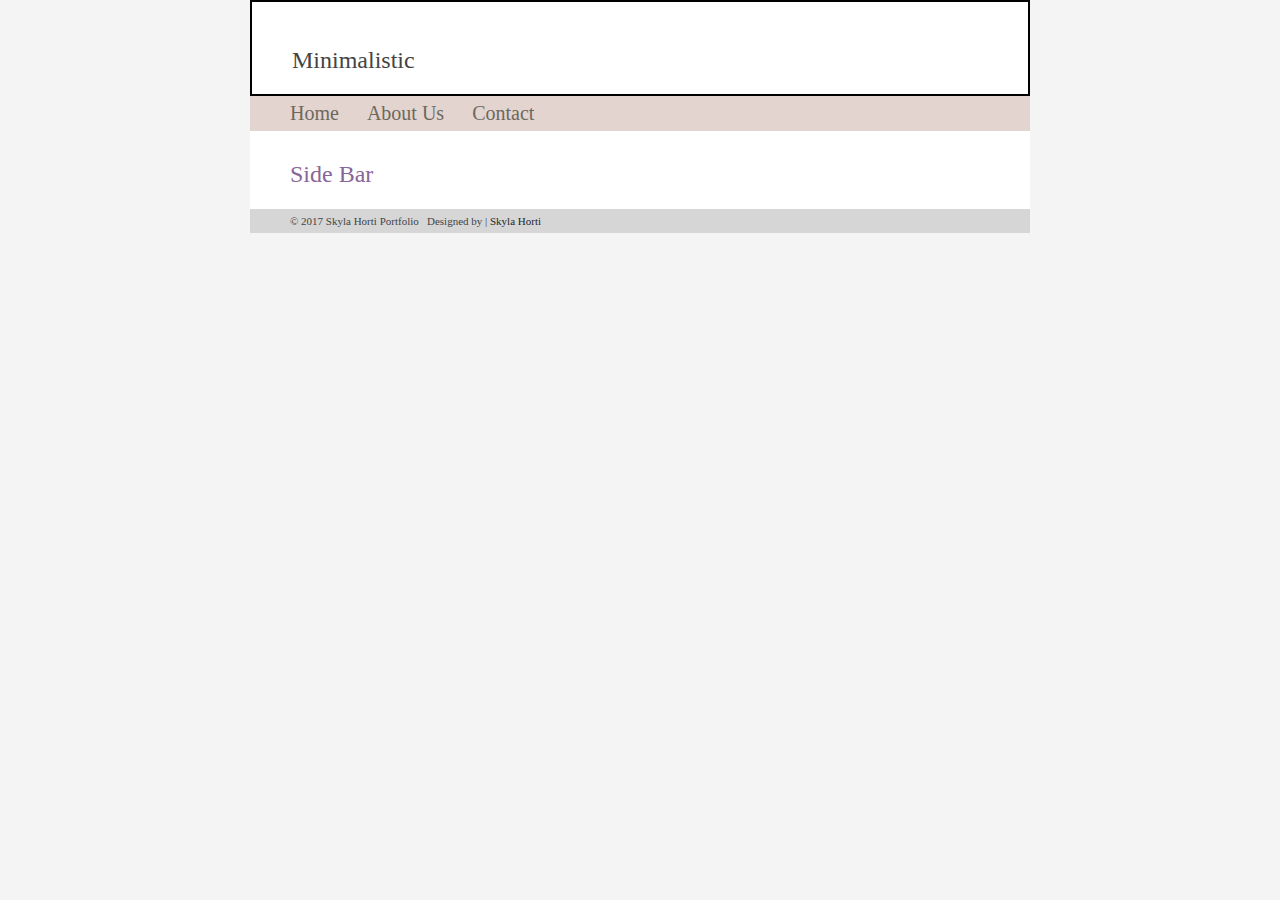
==== index.html @ 08029ff4 "first commit" ====
<!DOCTYPE html>
<html lang="en">
<head>
  <meta charset="UTF-8">
  <meta name="viewport" content="width=device-width, initial-scale=1.0">
  <meta http-equiv="X-UA-Compatible" content="ie=edge">
  <title>Home</title>
  <link rel="stylesheet" href="css/style.css">
  <script src="js/scripts.js"></script>
</head>
<body>
  <div class="container">
    <header class="header">
      <a class="link-title" href="/">Minimalistic</a>
    </header>
    <nav class="menu">
      <a href="/">Home</a> &nbsp; &nbsp; &nbsp;
      <a href="about.html">About Us</a> &nbsp; &nbsp; &nbsp;
      <a href="contact.html">Contact</a> &nbsp; &nbsp; &nbsp;
    </nav>
    <aside>
      <h1>Side Bar</h1>
    </aside>
    <article class="main">
      <!--<img src="http://placehold.it/600x300" alt="">-->
      <p></p>
      <p></p>
      <p></p>
    </article>
    <footer>
      &copy; 2017 Skyla Horti Portfolio &nbsp; Designed by <span class="seperator">|</span>
      <a href="http://www.skylahorti.com">Skyla Horti</a>
    </footer>




  </div>

</body>
</html>
---- css/style.css ----
body {

  background: #F4F4F4;
  margin: 0;
}

.link-title {
  text-decoration: none;
  font-size: 24px;
  color: #444;
}

.container {
  width: 780px;
  margin: 0 auto;
  background: #FFF;
}

.header {
  padding: 45px 0 20px 40px;
  border: 2px solid black;
}
.menu {
  background: #e3d4cf;
  padding: 6px 0 6px 40px
}
.menu a {
  color: #6d685d;
  text-decoration: none;
  font-size: 20px;
  font-family: "Arial Narrow","Myraid Pro";
}
.menu a:hover {
  color: #fff;
}
aside {
  float: left;
  width: 120px;
  padding: 30px 0 0 40px;
}

h1 {
  margin: 0;
  color: #869;
  font-size: 24px;
  font-family: "Arial Narrow", "Myraid Pro";
  font-weight: normal;
}

h2 {
  color: #6d685d;
  font-size: 15px;
  margin: 20px 0 5px 0;

}

.main {
  margin: 0 0 0 180px;
  padding: 35px 40px 30px 0;
  color: #444;
  font-family: "Georgia";
  font-size: 13px;
  line-height: 18px;
  text-emphasis: justify;
}

.main a:hover {
  color: #444;
}

footer {
  padding: 6px 40px 6px 40px;
  background: #d6d6d6;
  font-family: "Lucinda Sans Unicode";
  color: #444;
  font-size: 11px;
  text-decoration: right;
}
footer a {
  text-decoration: none;
  color: #262626;

}
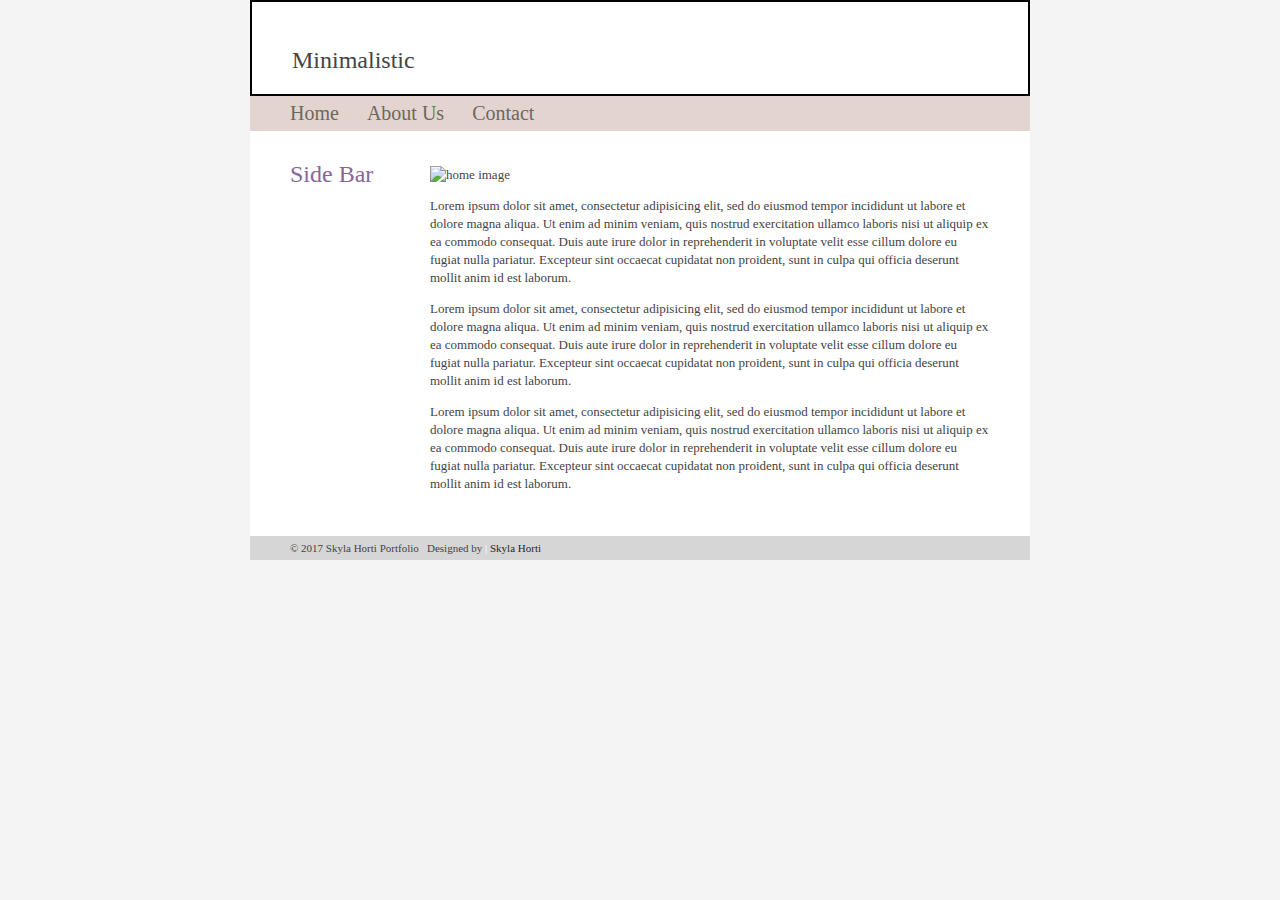
==== commit b18e6b10: "a" ====
--- a/index.html
+++ b/index.html
@@ -23,18 +23,37 @@
     </aside>
     <article class="main">
       <!--<img src="http://placehold.it/600x300" alt="">-->
-      <p></p>
-      <p></p>
-      <p></p>
+      <div id="home-image">
+        <img src="http://placehold.it/200px100" alt="home image">
+      </div>
+      <p> Lorem ipsum dolor sit amet, consectetur adipisicing elit, sed do
+        eiusmod tempor incididunt ut labore et dolore magna aliqua. Ut
+        enim ad minim veniam, quis nostrud exercitation ullamco laboris
+        nisi ut aliquip ex ea commodo consequat. Duis aute irure dolor
+        in reprehenderit in voluptate velit esse cillum dolore eu fugiat
+         nulla pariatur. Excepteur sint occaecat cupidatat non proident,
+         sunt in culpa qui officia deserunt mollit anim id est laborum.</p>
+
+      <p> Lorem ipsum dolor sit amet, consectetur adipisicing elit, sed do
+        eiusmod tempor incididunt ut labore et dolore magna aliqua. Ut
+        enim ad minim veniam, quis nostrud exercitation ullamco laboris nisi ut
+         aliquip ex ea commodo consequat. Duis aute irure dolor in reprehenderit
+          in voluptate velit esse cillum dolore eu fugiat nulla pariatur.
+          Excepteur sint occaecat cupidatat non proident, sunt in culpa qui
+          officia deserunt mollit anim id est laborum.</p>
+
+      <p> Lorem ipsum dolor sit amet, consectetur adipisicing elit, sed do
+        eiusmod tempor incididunt ut labore et dolore magna aliqua. Ut enim ad
+        minim veniam, quis nostrud exercitation ullamco laboris nisi ut aliquip
+        ex ea commodo consequat. Duis aute irure dolor in reprehenderit in
+         voluptate velit esse cillum dolore eu fugiat nulla pariatur.
+         Excepteur sint occaecat cupidatat non proident, sunt in culpa qui
+         officia deserunt mollit anim id est laborum.</p>
     </article>
     <footer>
       &copy; 2017 Skyla Horti Portfolio &nbsp; Designed by <span class="seperator">|</span>
       <a href="http://www.skylahorti.com">Skyla Horti</a>
     </footer>
-
-
-
-
   </div>
 
 </body>
--- a/css/style.css
+++ b/css/style.css
@@ -1,5 +1,4 @@
 body {
-
   background: #F4F4F4;
   margin: 0;
 }
@@ -20,19 +19,23 @@
   padding: 45px 0 20px 40px;
   border: 2px solid black;
 }
+
 .menu {
   background: #e3d4cf;
   padding: 6px 0 6px 40px
 }
+
 .menu a {
   color: #6d685d;
   text-decoration: none;
   font-size: 20px;
   font-family: "Arial Narrow","Myraid Pro";
 }
+
 .menu a:hover {
   color: #fff;
 }
+
 aside {
   float: left;
   width: 120px;
@@ -51,7 +54,6 @@
   color: #6d685d;
   font-size: 15px;
   margin: 20px 0 5px 0;
-
 }
 
 .main {
@@ -68,6 +70,10 @@
   color: #444;
 }
 
+#home-image img {
+  width: 100%;
+}
+
 footer {
   padding: 6px 40px 6px 40px;
   background: #d6d6d6;
@@ -76,8 +82,13 @@
   font-size: 11px;
   text-decoration: right;
 }
+
 footer a {
   text-decoration: none;
   color: #262626;
+}
 
+.seperator {
+  color: #fff;
+  font-size: 11px;
 }
